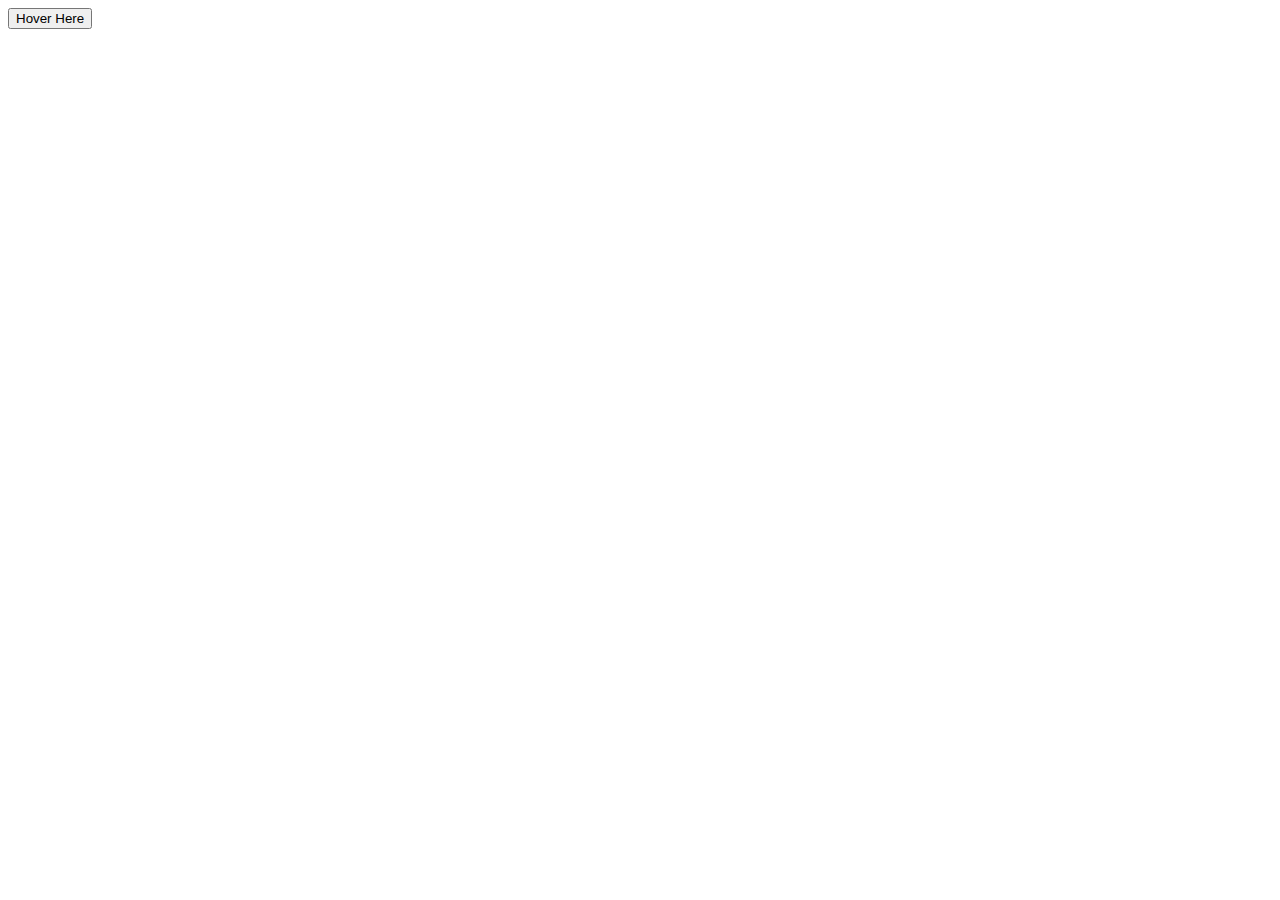
==== Rotating-Effect/index.html @ 191d104a "First Commit: Boilerplate setup" ====
<!DOCTYPE html>
<html lang="en">
  <head>
    <meta charset="UTF-8" />
    <meta http-equiv="X-UA-Compatible" content="IE=edge" />
    <meta name="viewport" content="width=device-width, initial-scale=1.0" />
    <link rel="stylesheet" href="./styles.css" />
    <title>Rotating-Effect</title>
  </head>
  <body>
    <div class="body-wrapper">
      <a href="./index.html" aria-label="HomePage" target="blank">
        <button class="button">Hover Here</button>
      </a>
    </div>
  </body>
</html>
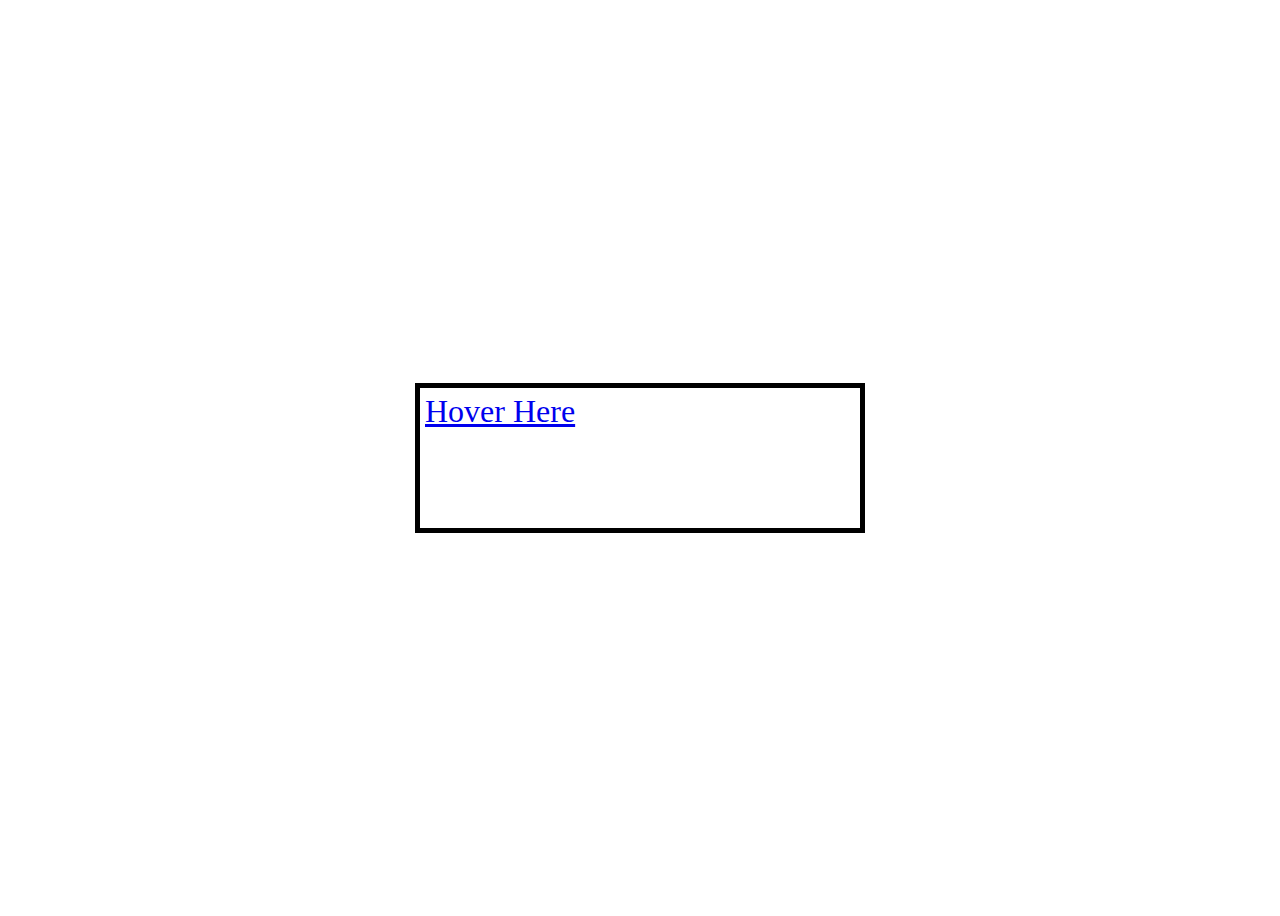
==== commit be343eae: "removed the inside button tag from the anchor tag" ====
--- a/Rotating-Effect/index.html
+++ b/Rotating-Effect/index.html
@@ -9,8 +9,13 @@
   </head>
   <body>
     <div class="body-wrapper">
-      <a href="./index.html" aria-label="HomePage" target="blank">
-        <button class="button">Hover Here</button>
+      <a
+        class="button"
+        href="./index.html"
+        aria-label="HomePage"
+        target="blank"
+      >
+        Hover Here
       </a>
     </div>
   </body>
--- a/Rotating-Effect/styles.css
+++ b/Rotating-Effect/styles.css
@@ -0,0 +1,24 @@
+*,
+*::before,
+*::after {
+  box-sizing: inherit;
+}
+html {
+  box-sizing: border-box;
+}
+/* Centers the button on the screen*/
+.body-wrapper {
+  height: 100vh;
+  display: flex;
+  justify-content: center;
+  align-items: center;
+}
+
+.button {
+  height: 150px;
+  width: 450px;
+  font-size: 2rem;
+  padding: 5px;
+  border: 5px black solid;
+  background: white;
+}
